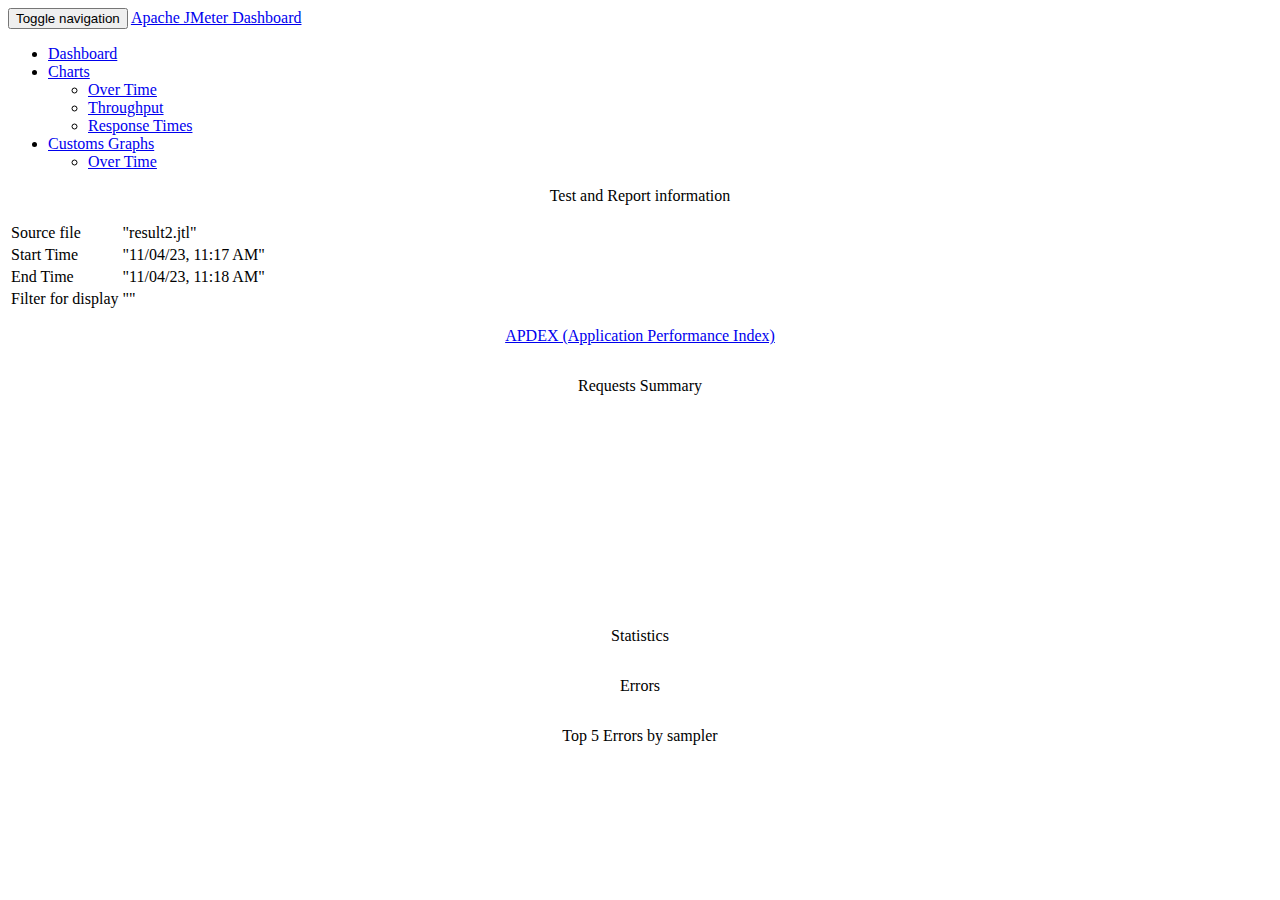
==== index.html @ 463f0bb8 "tetet" ====
<!DOCTYPE html>
<html lang="en">

<head>

    <meta charset="utf-8">
    <meta http-equiv="X-UA-Compatible" content="IE=edge">
    <meta name="viewport" content="width=device-width, initial-scale=1">
    <meta name="description" content="">
    <meta name="author" content="">

    <title>Apache JMeter Dashboard</title>

     <!-- Bootstrap Core CSS -->
    <link href="sbadmin2-1.0.7/bower_components/bootstrap/dist/css/bootstrap.min.css" rel="stylesheet">

    <!-- MetisMenu CSS -->
    <link href="sbadmin2-1.0.7/bower_components/metisMenu/dist/metisMenu.min.css" rel="stylesheet">

    <!-- Custom CSS -->
    <link href="sbadmin2-1.0.7/dist/css/sb-admin-2.css" rel="stylesheet">

    <!-- Dashboard css -->
    <link href="content/css/dashboard.css" rel="stylesheet">

    <!-- Table sorter -->
    <link href="content/css/theme.blue.css" rel="stylesheet">

    <!-- icon -->
    <link rel="icon" type="image/png" href="content/pages/icon-apache.png" />

    <!-- Custom Fonts -->
    <link href="sbadmin2-1.0.7/bower_components/font-awesome/css/font-awesome.min.css" rel="stylesheet" type="text/css">
</head>

<body>
    <div id="wrapper">
        <nav class="navbar navbar-default navbar-static-top" role="navigation" style="margin-bottom: 0">
            <div class="navbar-header">
                <button type="button" class="navbar-toggle" data-toggle="collapse" data-target=".navbar-collapse">
                    <span class="sr-only">Toggle navigation</span>
                    <span class="icon-bar"></span>
                    <span class="icon-bar"></span>
                    <span class="icon-bar"></span>
                </button>
                <a class="navbar-brand" href="index.html">Apache JMeter Dashboard</a>
            </div>
            <div class="navbar-default sidebar" role="navigation">
                <div class="sidebar-nav navbar-collapse">
                    <ul class="nav" id="side-menu">
                        <li>
                            <a href="index.html"><i class="fa fa-dashboard fa-fw"></i> Dashboard</a>
                        </li>
                        <li>
                            <a href="#"><i class="fa fa-bar-chart-o fa-fw"></i> Charts<span class="fa arrow"></span></a>
                            <ul class="nav nav-second-level">
                                <li>
                                    <a href="content/pages/OverTime.html">Over Time</a>
                                </li>
                                <li>
                                    <a href="content/pages/Throughput.html">Throughput</a>
                                </li>
                                <li>
                                    <a href="content/pages/ResponseTimes.html">Response Times</a>
                                </li>
                            </ul>
                            <!-- /.nav-second-level -->
                        </li>
                        
                        <li>
                            <a href="#"><i class="fa fa-bar-chart-o fa-fw"></i> Customs Graphs<span class="fa arrow"></span></a>
                            <ul class="nav nav-second-level">
                                <li>
                                    <a href="content/pages/CustomsGraphs.html">Over Time</a>
                                </li>
                            </ul>
                        </li>
                    </ul>
                </div>
            </div>
        </nav>
        <div id="page-wrapper">
            <div class="row">
                <div class="col-lg-12">
                     <div class="panel panel-default" >
                        <div class="panel-heading" style="text-align:center;">
                           <p class="dashboard-title">Test and Report information</p>
                        </div>
                        <div class="panel-body">
                        <table id="generalInfos" class="table table-bordered table-condensed " >
                            <tr>
                                <td>Source file</td>
                                <td>"result2.jtl"</td>
                            </tr>
                            <tr>
                                <td>Start Time</td>
                                <td>"11/04/23, 11:17 AM"</td>
                            </tr>
                            <tr>
                                <td>End Time</td>
                                <td>"11/04/23, 11:18 AM"</td>
                            </tr>
                                <tr>
                                    <td>Filter for display</td>
                                    <td>""</td>
                                </tr>
                        </table>
                     </div>
                </div>
            </div>
            <div class="row">
                <div class="col-lg-6">
                    <div class="panel panel-default" style="text-align:center;">
                        <div class="panel-heading">
                           <p class="dashboard-title"><a href="https://en.wikipedia.org/wiki/Apdex" target="_blank">APDEX (Application Performance Index)</a></p>
                        </div>
                        <div class="panel-body">
                            <section id="apdex" class="col-md-12 table-responsive">
                                <table id="apdexTable" class="table table-bordered table-condensed tablesorter ">
                                </table>
                            </section>
                        </div>
                    </div>
                </div>
                <div class="col-lg-6" >
                    <div class="panel panel-default" style="text-align:center;">
                        <div class="panel-heading">
                           <p class="dashboard-title">Requests Summary</p>
                        </div>
                           <div class="panel-body">
                            <div class="flot-chart" style="height:200px;">
                                <div class="flot-chart-content" id="flot-requests-summary" style="height:200px;"/>
                            </div>
                        </div>
                    </div>
                </div>
            </div>
            <div class="col-lg-12">
                <div class="panel panel-default" style="text-align:center;">
                       <div class="panel-heading" >
                           <p class="dashboard-title">Statistics</p>
                       </div>
                <div class="panel-body ">
                    <section class="col-md-12 table-responsive">
                        <table id="statisticsTable" class="table table-bordered table-condensed tablesorter " >
                        </table>
                    </section>
                </div>
            </div>
            <div class="col-lg-12">
                <div class="panel panel-default" style="text-align:center;">
                    <div class="panel-heading">
                        <p class="dashboard-title">Errors</p>
                    </div>
                    <div class="panel-body">
                        <section class="col-md-12 table-responsive">
                            <table id="errorsTable" class="table table-bordered table-condensed tablesorter ">
                            </table>
                        </section>
                    </div>
                </div>
            </div>
            <div class="col-lg-12">
                <div class="panel panel-default" style="text-align:center;">
                    <div class="panel-heading">
                        <p class="dashboard-title">Top 5 Errors by sampler</p>
                    </div>
                    <div class="panel-body">
                        <section class="col-md-12 table-responsive">
                            <table id="top5ErrorsBySamplerTable" class="table table-bordered table-condensed tablesorter ">
                            </table>
                        </section>
                    </div>
                </div>
            </div>
        </div>
    </div>

    <!-- jQuery -->
    <script src="sbadmin2-1.0.7/bower_components/jquery/dist/jquery.min.js"></script>

    <!-- Bootstrap Core JavaScript -->
    <script src="sbadmin2-1.0.7/bower_components/bootstrap/dist/js/bootstrap.min.js"></script>
    <script src="sbadmin2-1.0.7/bower_components/flot/excanvas.min.js"></script>
    <script src="sbadmin2-1.0.7/bower_components/flot/jquery.flot.js"></script>
    <script src="sbadmin2-1.0.7/bower_components/flot/jquery.flot.pie.js"></script>
    <script src="sbadmin2-1.0.7/bower_components/flot/jquery.flot.resize.js"></script>
    <script src="sbadmin2-1.0.7/bower_components/flot/jquery.flot.time.js"></script>
    <script src="sbadmin2-1.0.7/bower_components/flot.tooltip/js/jquery.flot.tooltip.min.js"></script>
    <script src="sbadmin2-1.0.7/bower_components/flot-axislabels/jquery.flot.axislabels.js"></script>
    <!-- Metis Menu Plugin JavaScript -->
    <script src="sbadmin2-1.0.7/bower_components/metisMenu/dist/metisMenu.min.js"></script>

    <script src="content/js/dashboard-commons.js"></script>
    <script src="content/js/dashboard.js"></script>

    <!-- Custom Theme JavaScript -->
    <script src="sbadmin2-1.0.7/dist/js/sb-admin-2.js"></script>
    <script type="text/javascript" src="content/js/jquery.tablesorter.min.js"></script>

</body>

</html>
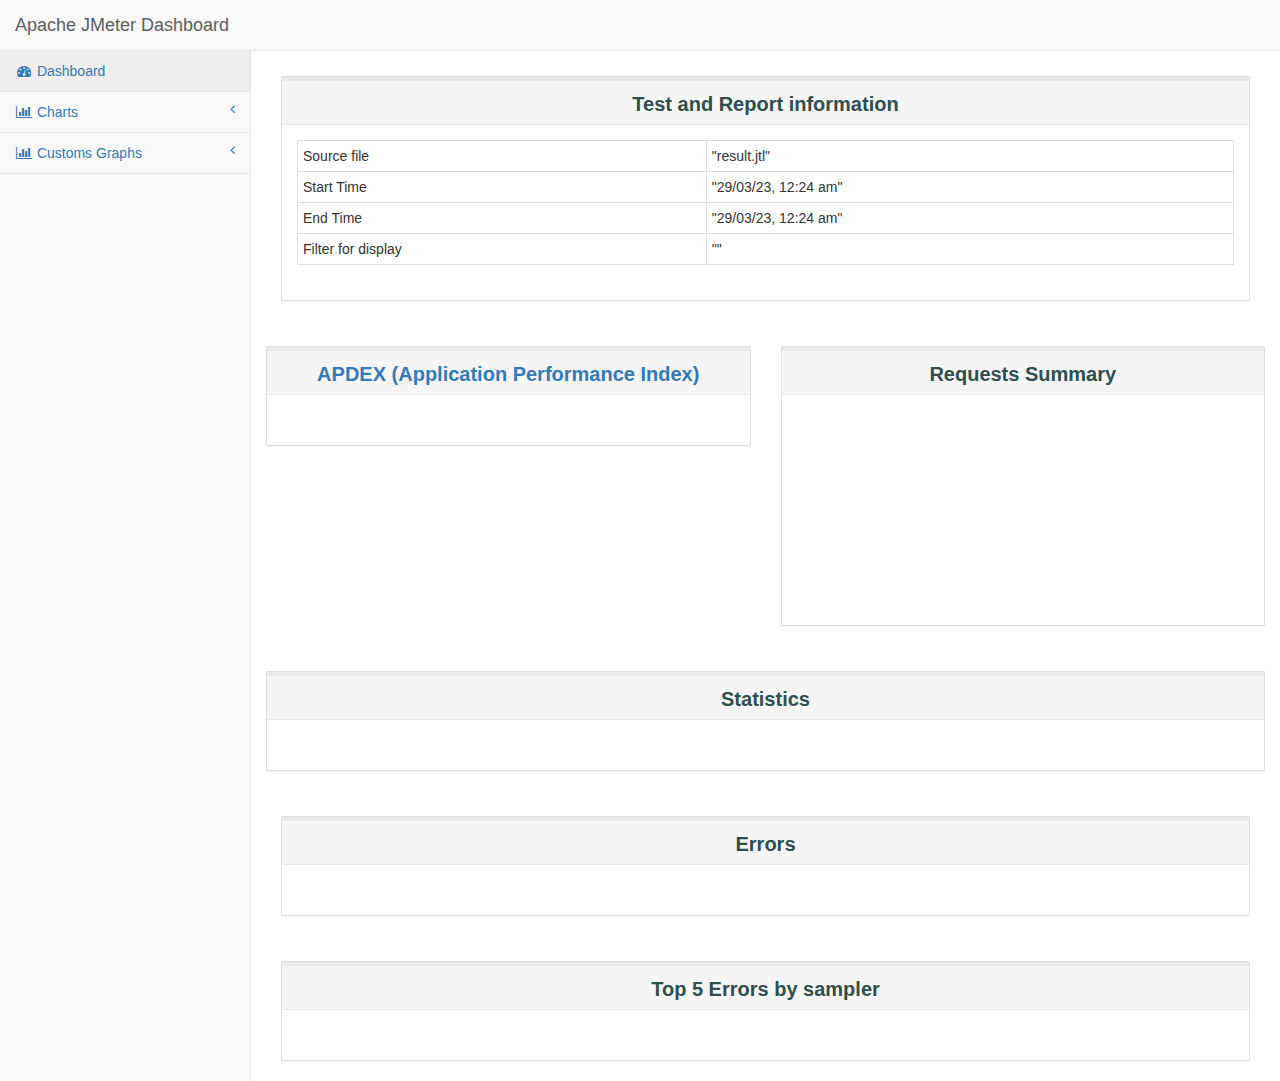
==== commit 85cca95f: "test" ====
--- a/index.html
+++ b/index.html
@@ -90,15 +90,15 @@
                         <table id="generalInfos" class="table table-bordered table-condensed " >
                             <tr>
                                 <td>Source file</td>
-                                <td>"result2.jtl"</td>
+                                <td>"result.jtl"</td>
                             </tr>
                             <tr>
                                 <td>Start Time</td>
-                                <td>"11/04/23, 11:17 AM"</td>
+                                <td>"29/03/23, 12:24 am"</td>
                             </tr>
                             <tr>
                                 <td>End Time</td>
-                                <td>"11/04/23, 11:18 AM"</td>
+                                <td>"29/03/23, 12:24 am"</td>
                             </tr>
                                 <tr>
                                     <td>Filter for display</td>
--- a/sbadmin2-1.0.7/bower_components/metisMenu/dist/metisMenu.min.css
+++ b/sbadmin2-1.0.7/bower_components/metisMenu/dist/metisMenu.min.css
@@ -0,0 +1,10 @@
+/*
+ * metismenu - v1.1.3
+ * Easy menu jQuery plugin for Twitter Bootstrap 3
+ * https://github.com/onokumus/metisMenu
+ *
+ * Made by Osman Nuri Okumus
+ * Under MIT License
+ */
+
+.arrow{float:right;line-height:1.42857}.glyphicon.arrow:before{content:"\e079"}.active>a>.glyphicon.arrow:before{content:"\e114"}.fa.arrow:before{content:"\f104"}.active>a>.fa.arrow:before{content:"\f107"}.plus-times{float:right}.fa.plus-times:before{content:"\f067"}.active>a>.fa.plus-times{filter:progid:DXImageTransform.Microsoft.BasicImage(rotation=1);-webkit-transform:rotate(45deg);-moz-transform:rotate(45deg);-ms-transform:rotate(45deg);-o-transform:rotate(45deg);transform:rotate(45deg)}.plus-minus{float:right}.fa.plus-minus:before{content:"\f067"}.active>a>.fa.plus-minus:before{content:"\f068"}--- a/sbadmin2-1.0.7/dist/css/sb-admin-2.css
+++ b/sbadmin2-1.0.7/dist/css/sb-admin-2.css
@@ -0,0 +1,431 @@
+/*!
+ * Start Bootstrap - SB Admin 2 Bootstrap Admin Theme (http://startbootstrap.com)
+ * Code licensed under the Apache License v2.0.
+ * For details, see http://www.apache.org/licenses/LICENSE-2.0.
+ */
+
+body {
+    background-color: #f8f8f8;
+}
+.ibox
+{
+	border: 1px solid black;
+	border-color: #e7eaec;
+}
+#wrapper {
+    width: 100%;
+}
+
+#page-wrapper {
+    padding: 0 15px;
+    min-height: 568px;
+    background-color: #fff;
+}
+
+@media(min-width:768px) {
+    #page-wrapper {
+        position: inherit;
+        margin: 0 0 0 250px;
+        padding: 0 30px;
+        border-left: 1px solid #e7e7e7;
+    }
+}
+
+.navbar-top-links {
+    margin-right: 0;
+}
+
+.navbar-top-links li {
+    display: inline-block;
+}
+
+.navbar-top-links li:last-child {
+    margin-right: 15px;
+}
+
+.navbar-top-links li a {
+    padding: 15px;
+    min-height: 50px;
+}
+
+.navbar-top-links .dropdown-menu li {
+    display: block;
+}
+
+.navbar-top-links .dropdown-menu li:last-child {
+    margin-right: 0;
+}
+
+.navbar-top-links .dropdown-menu li a {
+    padding: 3px 20px;
+    min-height: 0;
+}
+
+.navbar-top-links .dropdown-menu li a div {
+    white-space: normal;
+}
+
+.navbar-top-links .dropdown-messages,
+.navbar-top-links .dropdown-tasks,
+.navbar-top-links .dropdown-alerts {
+    width: 310px;
+    min-width: 0;
+}
+
+.navbar-top-links .dropdown-messages {
+    margin-left: 5px;
+}
+
+.navbar-top-links .dropdown-tasks {
+    margin-left: -59px;
+}
+
+.navbar-top-links .dropdown-alerts {
+    margin-left: -123px;
+}
+
+.navbar-top-links .dropdown-user {
+    right: 0;
+    left: auto;
+}
+
+.sidebar .sidebar-nav.navbar-collapse {
+    padding-right: 0;
+    padding-left: 0;
+}
+
+.sidebar .sidebar-search {
+    padding: 15px;
+}
+
+.sidebar ul li {
+    border-bottom: 1px solid #e7e7e7;
+}
+
+.sidebar ul li a.active {
+    background-color: #eee;
+}
+
+.sidebar .arrow {
+    float: right;
+}
+
+.sidebar .fa.arrow:before {
+    content: "\f104";
+}
+
+.sidebar .active>a>.fa.arrow:before {
+    content: "\f107";
+}
+
+.sidebar .nav-second-level li,
+.sidebar .nav-third-level li {
+    border-bottom: 0!important;
+}
+
+.sidebar .nav-second-level li a {
+    padding-left: 37px;
+}
+
+.sidebar .nav-third-level li a {
+    padding-left: 52px;
+}
+
+@media(min-width:768px) {
+    .sidebar {
+        z-index: 1;
+        position: absolute;
+        width: 250px;
+        margin-top: 51px;
+    }
+
+    .navbar-top-links .dropdown-messages,
+    .navbar-top-links .dropdown-tasks,
+    .navbar-top-links .dropdown-alerts {
+        margin-left: auto;
+    }
+}
+
+.btn-outline {
+    color: inherit;
+    background-color: transparent;
+    transition: all .5s;
+}
+
+.btn-primary.btn-outline {
+    color: #428bca;
+}
+
+.btn-success.btn-outline {
+    color: #5cb85c;
+}
+
+.btn-info.btn-outline {
+    color: #5bc0de;
+}
+
+.btn-warning.btn-outline {
+    color: #f0ad4e;
+}
+
+.btn-danger.btn-outline {
+    color: #d9534f;
+}
+
+.btn-primary.btn-outline:hover,
+.btn-success.btn-outline:hover,
+.btn-info.btn-outline:hover,
+.btn-warning.btn-outline:hover,
+.btn-danger.btn-outline:hover {
+    color: #fff;
+}
+
+.chat {
+    margin: 0;
+    padding: 0;
+    list-style: none;
+}
+
+.chat li {
+    margin-bottom: 10px;
+    padding-bottom: 5px;
+    border-bottom: 1px dotted #999;
+}
+
+.chat li.left .chat-body {
+    margin-left: 60px;
+}
+
+.chat li.right .chat-body {
+    margin-right: 60px;
+}
+
+.chat li .chat-body p {
+    margin: 0;
+}
+
+.panel .slidedown .glyphicon,
+.chat .glyphicon {
+    margin-right: 5px;
+}
+
+.chat-panel .panel-body {
+    height: 350px;
+    overflow-y: scroll;
+}
+
+.login-panel {
+    margin-top: 25%;
+}
+
+.flot-chart {
+    display: block;
+    height: 400px;
+}
+
+.flot-chart-content {
+    width: 100%;
+    height: 100%;
+}
+
+.dataTables_wrapper {
+    position: relative;
+    clear: both;
+}
+
+table.dataTable thead .sorting,
+table.dataTable thead .sorting_asc,
+table.dataTable thead .sorting_desc,
+table.dataTable thead .sorting_asc_disabled,
+table.dataTable thead .sorting_desc_disabled {
+    background: 0 0;
+}
+
+table.dataTable thead .sorting_asc:after {
+    content: "\f0de";
+    float: right;
+    font-family: fontawesome;
+}
+
+table.dataTable thead .sorting_desc:after {
+    content: "\f0dd";
+    float: right;
+    font-family: fontawesome;
+}
+
+table.dataTable thead .sorting:after {
+    content: "\f0dc";
+    float: right;
+    font-family: fontawesome;
+    color: rgba(50,50,50,.5);
+}
+
+.btn-circle {
+    width: 30px;
+    height: 30px;
+    padding: 6px 0;
+    border-radius: 15px;
+    text-align: center;
+    font-size: 12px;
+    line-height: 1.428571429;
+}
+
+.btn-circle.btn-lg {
+    width: 50px;
+    height: 50px;
+    padding: 10px 16px;
+    border-radius: 25px;
+    font-size: 18px;
+    line-height: 1.33;
+}
+
+.btn-circle.btn-xl {
+    width: 70px;
+    height: 70px;
+    padding: 10px 16px;
+    border-radius: 35px;
+    font-size: 24px;
+    line-height: 1.33;
+}
+
+.show-grid [class^=col-] {
+    padding-top: 10px;
+    padding-bottom: 10px;
+    border: 1px solid #ddd;
+    background-color: #eee!important;
+}
+
+.show-grid {
+    margin: 15px 0;
+}
+
+.huge {
+    font-size: 40px;
+}
+
+.panel-green {
+    border-color: #5cb85c;
+}
+
+.panel-green .panel-heading {
+    border-color: #5cb85c;
+    color: #fff;
+    background-color: #5cb85c;
+}
+
+.panel-green a {
+    color: #5cb85c;
+}
+
+.panel-green a:hover {
+    color: #3d8b3d;
+}
+
+.panel-red {
+    border-color: #d9534f;
+}
+
+.panel-red .panel-heading {
+    border-color: #d9534f;
+    color: #fff;
+    background-color: #d9534f;
+}
+
+.panel-red a {
+    color: #d9534f;
+}
+
+.panel-red a:hover {
+    color: #b52b27;
+}
+
+.panel-yellow {
+    border-color: #f0ad4e;
+}
+
+.panel-yellow .panel-heading {
+    border-color: #f0ad4e;
+    color: #fff;
+    background-color: #f0ad4e;
+}
+
+.panel-yellow a {
+    color: #f0ad4e;
+}
+
+.panel-yellow a:hover {
+    color: #df8a13;
+}
+.ui-draggable .panel-heading {
+  cursor: move;
+}
+.panel {
+  clear: both;
+  margin-bottom: 25px;
+  margin-top: 25px;
+  padding: 5;
+}
+.panel:after,
+.panel:before {
+  display: table;
+}
+.panel {
+  margin-bottom: 20px;
+  background-color: #fff;
+  border: 1px solid transparent;
+  border-radius: 1px;
+  -webkit-box-shadow: 0 1px 1px rgba(0, 0, 0, .05);
+          box-shadow: 0 1px 1px rgba(0, 0, 0, .05);
+}
+.panel-heading {
+  padding: 10px 15px;
+  border-bottom: 1px solid transparent;
+  border-top-left-radius: 1px;
+  border-top-right-radius: 1px;
+}
+.panel-heading {
+  -moz-border-bottom-colors: none;
+  -moz-border-left-colors: none;
+  -moz-border-right-colors: none;
+  -moz-border-top-colors: none;
+  background-color: #ffffff;
+  border-color: #e7eaec;
+  border-style: solid solid solid;
+  border-width: 4px 0px 1px;
+  color: inherit;
+  margin-bottom: 0;
+  padding: 14px 15px 7px;
+  height: 48px;
+}
+.panel-default {
+  border-color: #ddd;
+}
+.panel-default > .panel-heading {
+  color: #333;
+  background-color: #f5f5f5;
+  border-color: #e7eaec;
+}
+
+.panel .open > .dropdown-menu {
+  left: auto;
+  right: 0;
+}
+
+.ui-sortable .panel-heading {
+  cursor: move;
+}
+.panel .ui-state-highlight {
+  background-color: green;
+}
+.span-title
+{
+	font-weight: bold;
+	color: darkslategrey;
+}
+.dashboard-title
+{
+	font-weight: bold;
+	color: darkslategrey;
+	font-size: 20px;
+	margin-top:-5px;
+}
